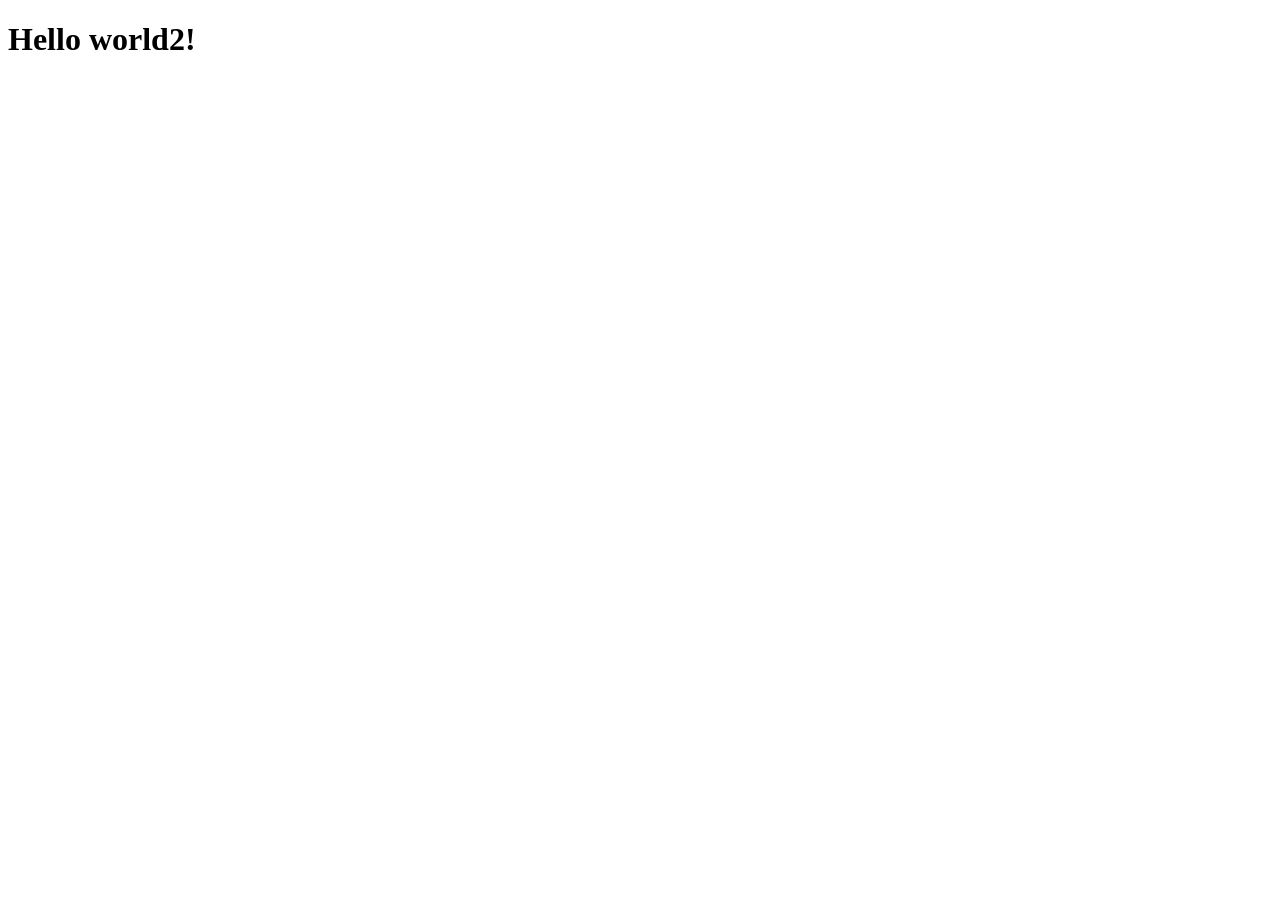
==== DEV005-cifrado/src/index.html @ 1d5549bd "v1" ====
<!DOCTYPE html>
<html>
  <head>
    <meta charset="utf-8">
    <title>Caesar Cipher</title>
    <link rel="stylesheet" href="style.css" />
  </head>
  <body>
    <div id="root">
      <h1>Hello world2!</h1>
    </div>
    <script src="index.js" type="module"></script>
  </body>
</html>
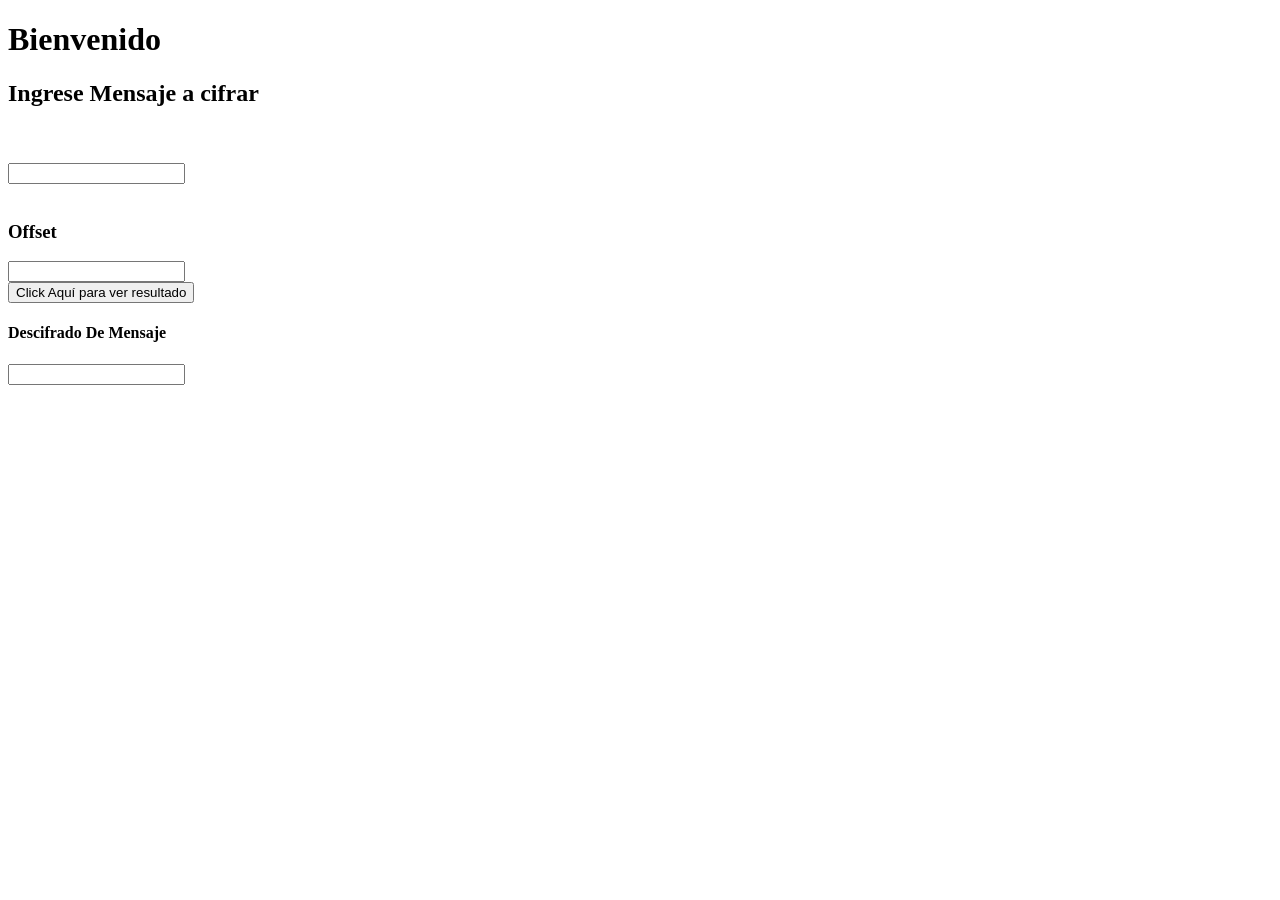
==== commit d5fdf2b9: "mi primer commit" ====
--- a/DEV005-cifrado/src/index.html
+++ b/DEV005-cifrado/src/index.html
@@ -4,11 +4,34 @@
     <meta charset="utf-8">
     <title>Caesar Cipher</title>
     <link rel="stylesheet" href="style.css" />
+    <script src="cipher.js"></script>
+    
   </head>
   <body>
     <div id="root">
-      <h1>Hello world2!</h1>
+      <h1>Bienvenido</h1>
+      <h2>Ingrese Mensaje a cifrar</h2>
+  
+      <p>
+        <br><br>
+        <input type="text" id="textooriginal" style="text-transform:uppercase;" value=""  onkeyup="javascript:this.value=this.value.toUpperCase();">
+        <br><br>
+        <span style="text-transform:uppercase;"></span>
+  
+     <h3>Offset</h3>
+     <input id="espaciado" type="desplazamientober"> 
+     
+     <form>
+      <button onclick=CifrarMsj()>Click Aquí para ver resultado</button>
+  </form>
+</P>
+     <h4>Descifrado De Mensaje</h4>
+<input type="text"> 
+
+
     </div>
+  
+  
     <script src="index.js" type="module"></script>
   </body>
 </html>
--- a/DEV005-cifrado/src/style.css
+++ b/DEV005-cifrado/src/style.css
@@ -0,0 +1,8 @@
+body {
+    background-image:url(https://www.captio.net/hubfs/Captio%20Blog%20Image%20%2810%29-1.png);
+    
+  }
+  
+
+
+
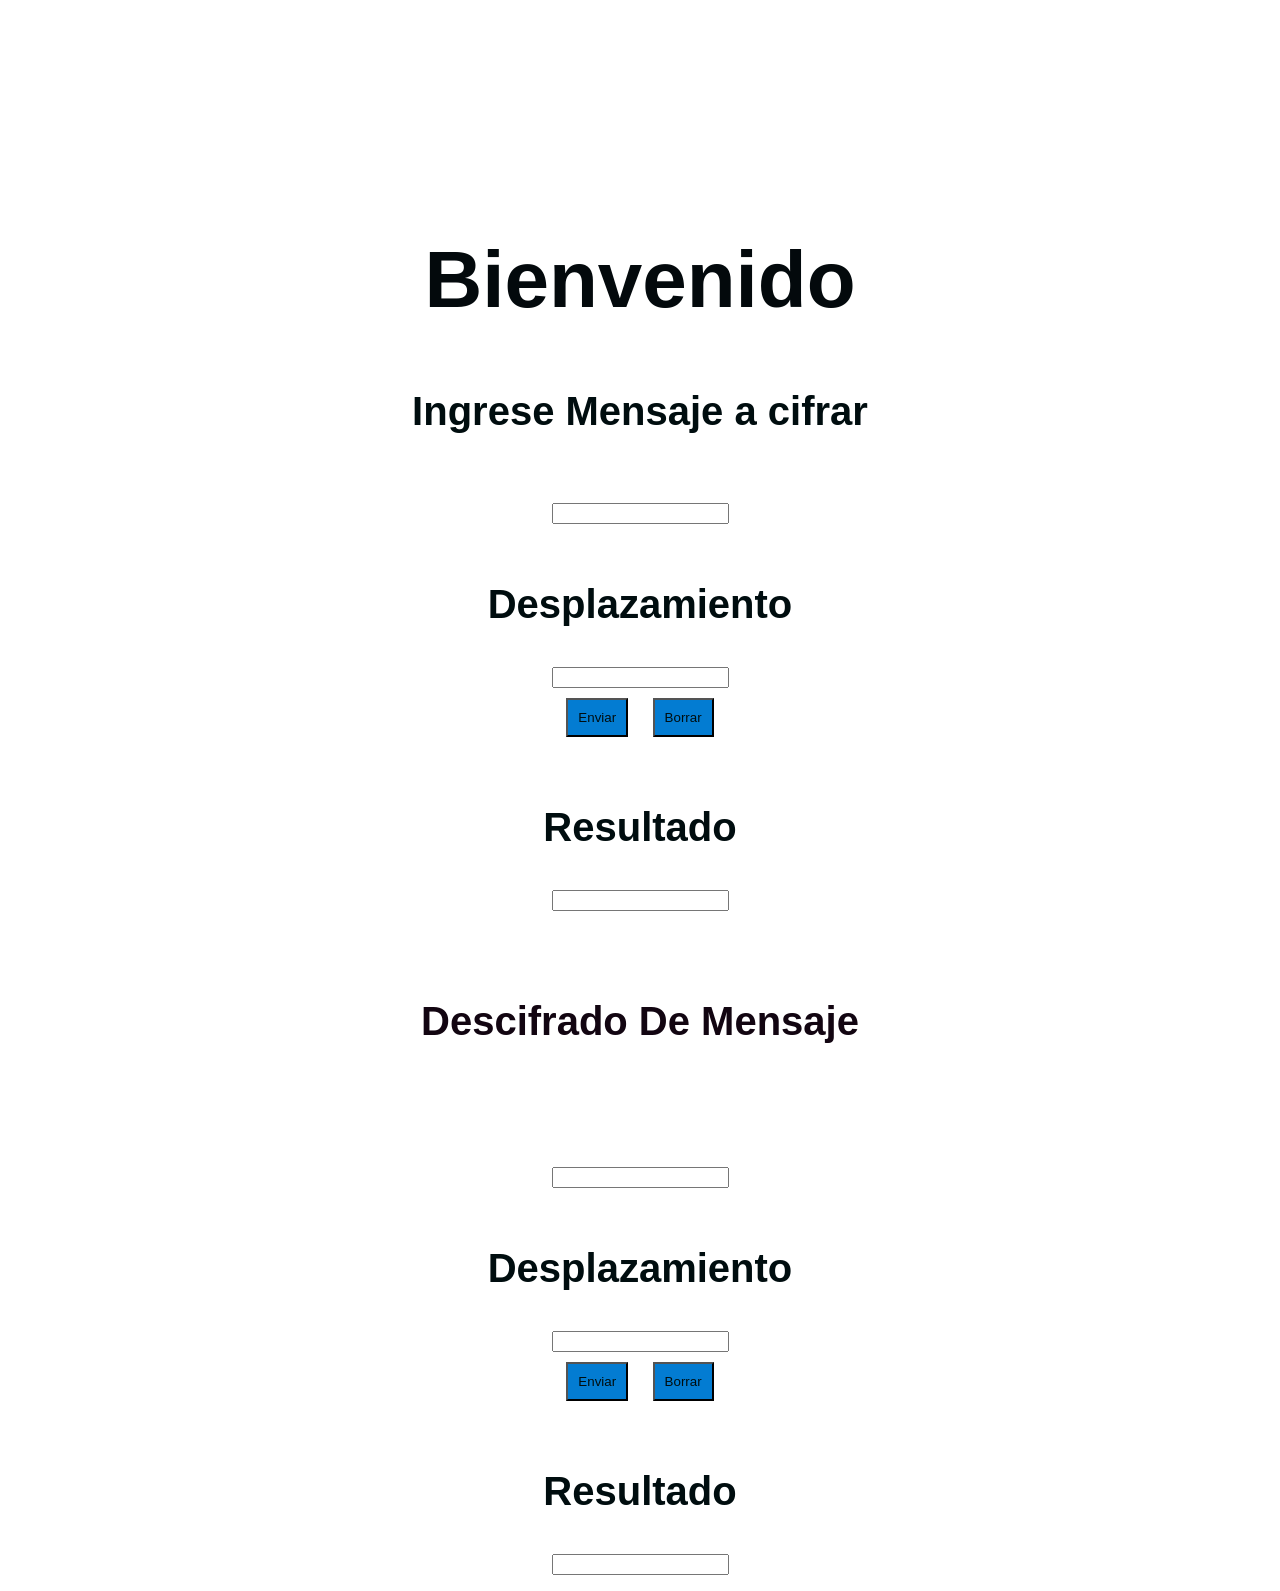
==== commit 978bcb65: "fin" ====
--- a/DEV005-cifrado/src/index.html
+++ b/DEV005-cifrado/src/index.html
@@ -1,37 +1,63 @@
 <!DOCTYPE html>
 <html>
-  <head>
-    <meta charset="utf-8">
-    <title>Caesar Cipher</title>
-    <link rel="stylesheet" href="style.css" />
-    <script src="cipher.js"></script>
+
+<head>
+  <meta charset="utf-8">
+  <title>Caesar Cipher</title>
+  <link rel="stylesheet" href="style.css" />
+
+</head>
+
+<body>
+  <div id="root">
+    <br><br>
     
-  </head>
-  <body>
-    <div id="root">
-      <h1>Bienvenido</h1>
-      <h2>Ingrese Mensaje a cifrar</h2>
+    <br><br> 
+    <h1>Bienvenido</h1>
+    <h2>Ingrese Mensaje a cifrar</h2>
+    <p>
+      <br><br>
+      <input type="text" id="textooriginal" style="text-transform:uppercase;" value=""
+        onkeyup="javascript:this.value=this.value.toUpperCase();">
+      <br><br>
+      <span style="text-transform:uppercase;"></span>
+    <h3>Desplazamiento</h3>
+    <input id="espaciado" type="number" >
   
-      <p>
-        <br><br>
-        <input type="text" id="textooriginal" style="text-transform:uppercase;" value=""  onkeyup="javascript:this.value=this.value.toUpperCase();">
-        <br><br>
-        <span style="text-transform:uppercase;"></span>
+      <br>
+      <button id="btn-enviar">Enviar</button>
+      <button id="btn-borrar">Borrar</button><br><br>
+      <h3>Resultado</h3>
+      <input id="result" type="text">
+    
+
+    </p>
+   <br>
+    <h4>Descifrado De Mensaje</h4>
+    <br>
+    <p>
+      <br><br>
+      <input type="text" id="textodescifrado" style="text-transform:uppercase;" value=""
+      onkeyup="javascript:this.value=this.value.toUpperCase();">
+
+      <br><br>
+  <span style="text-transform:uppercase;"></span>
+
+      <h3>Desplazamiento</h3>
+    <input id="espaciadod" type="number" >
   
-     <h3>Offset</h3>
-     <input id="espaciado" type="desplazamientober"> 
-     
-     <form>
-      <button onclick=CifrarMsj()>Click Aquí para ver resultado</button>
-  </form>
-</P>
-     <h4>Descifrado De Mensaje</h4>
-<input type="text"> 
+    
+      <br>
+      <button id="btn-descifrar">Enviar</button>
+      <button id="btn-borrar2">Borrar</button><br><br>
+      <h3>Resultado</h3>
+      <input id="resultd" type="text">
+      
+      
+    </p>
 
+  </div>
+  <script src="index.js" type="module"></script>
+</body>
 
-    </div>
-  
-  
-    <script src="index.js" type="module"></script>
-  </body>
-</html>
+</html>
--- a/DEV005-cifrado/src/style.css
+++ b/DEV005-cifrado/src/style.css
@@ -1,8 +1,50 @@
 body {
-    background-image:url(https://www.captio.net/hubfs/Captio%20Blog%20Image%20%2810%29-1.png);
-    
-  }
-  
+  background-image: url(https://linube.com/blog/wp-content/uploads/encriptar-cifrar.png);
+  text-align: center;
+  font-family: sans-serif;
+ 
+}
+h1 {
+  padding: 10px;
+  text-align: center;
+  color: rgb(3, 9, 12);
+  padding-top: 100px;
+  font-size: 5rem;
+  font-family: sans-serif;
+}
+#container {
+  padding: 10;
+  text-align: center;
+  color: rgb(0, 13, 15);
+}
+button {
+  background: rgb(3, 124, 210);
+  color: rgb(0, 13, 15);
+  margin: 10px;
+  padding: 10px;
+  border: 50;
+}
+h2 {
+  font-family: "arial", sans-serif;
+  color: rgb(0, 13, 15);
+  font-size: 2.5rem;
+}
+h3 {
+  font-family: "arial", sans-serif;
+  color: rgb(0, 13, 15);
+  font-size: 2.5rem;
+}
+h4 {
+  font-family: "arial", sans-serif;
+  color: rgb(18, 5, 17);
+  font-size: 2.5rem;
+}
+legend {
+  color: hsl(0, 0%, 0%);
+  padding: 20px;
+  font-weight: bold;
+}
+script {
+  color: rgb(0, 13, 15);
 
-
-
+}
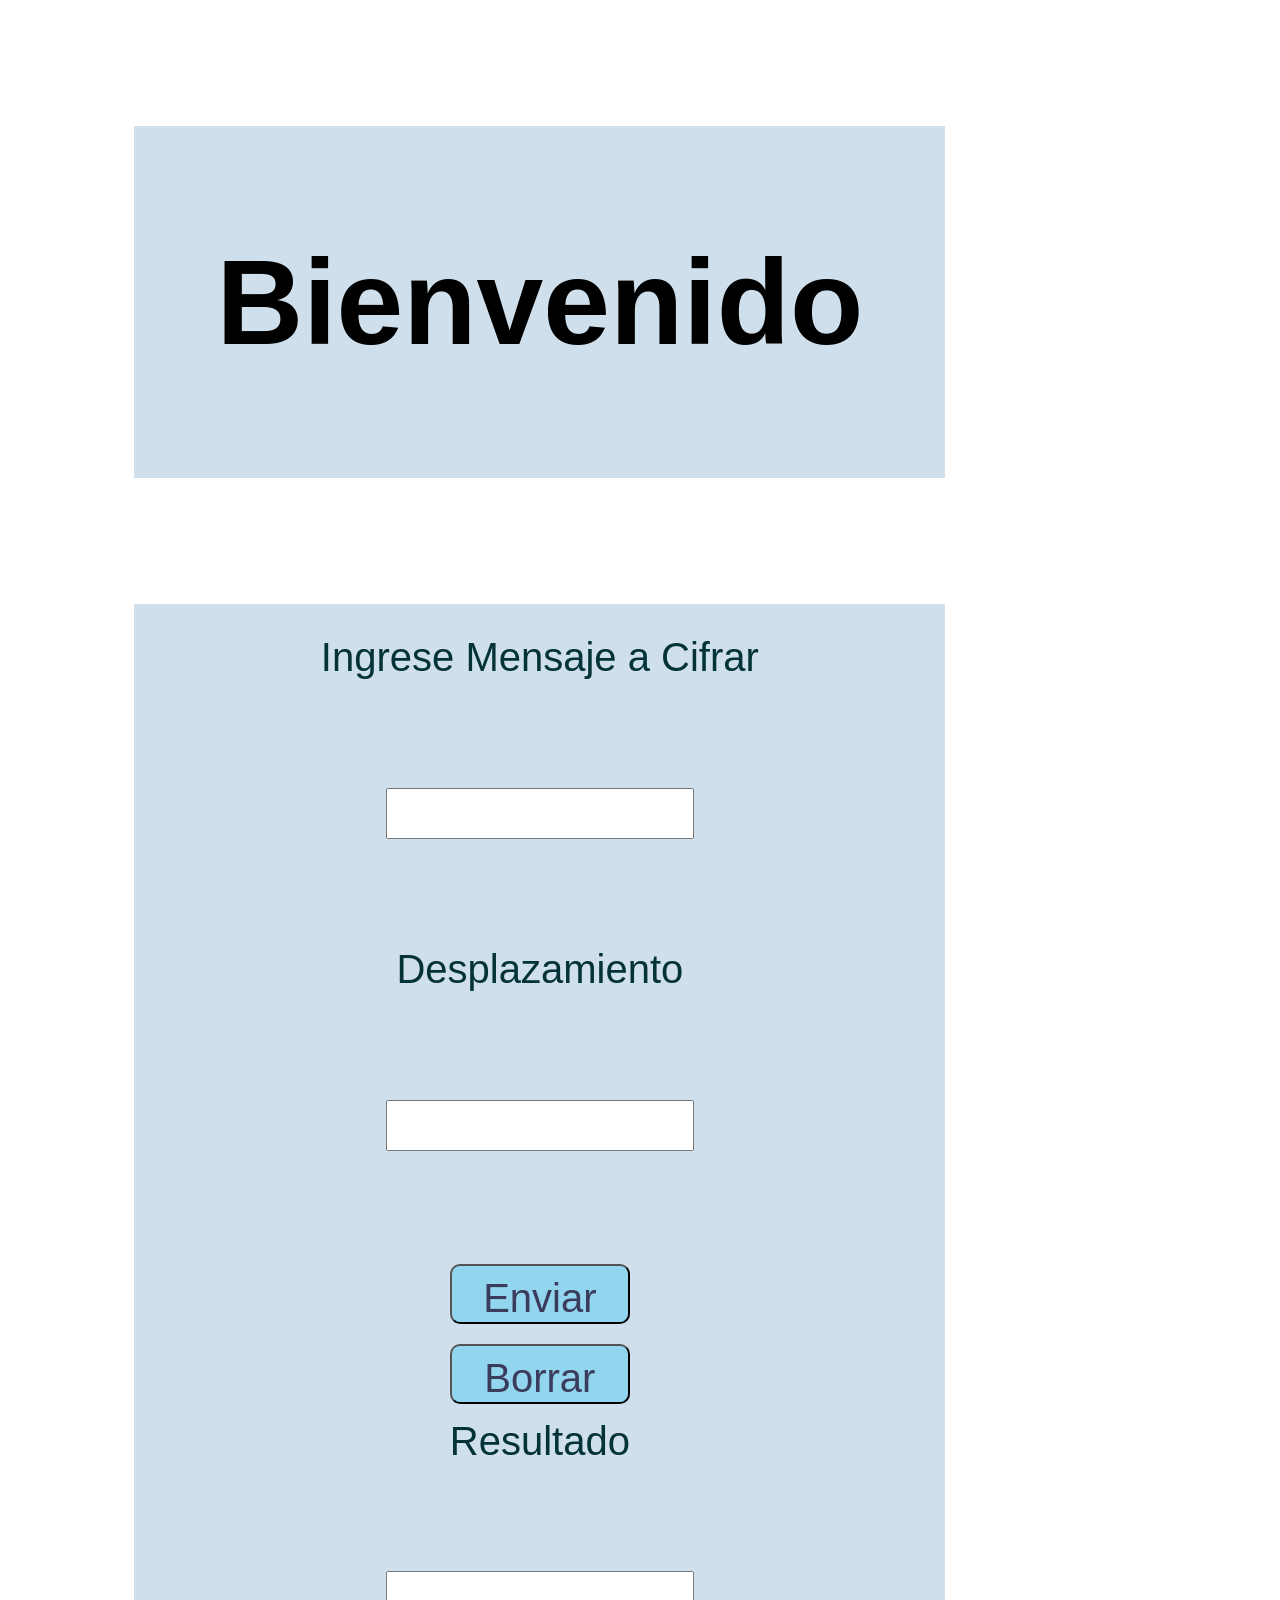
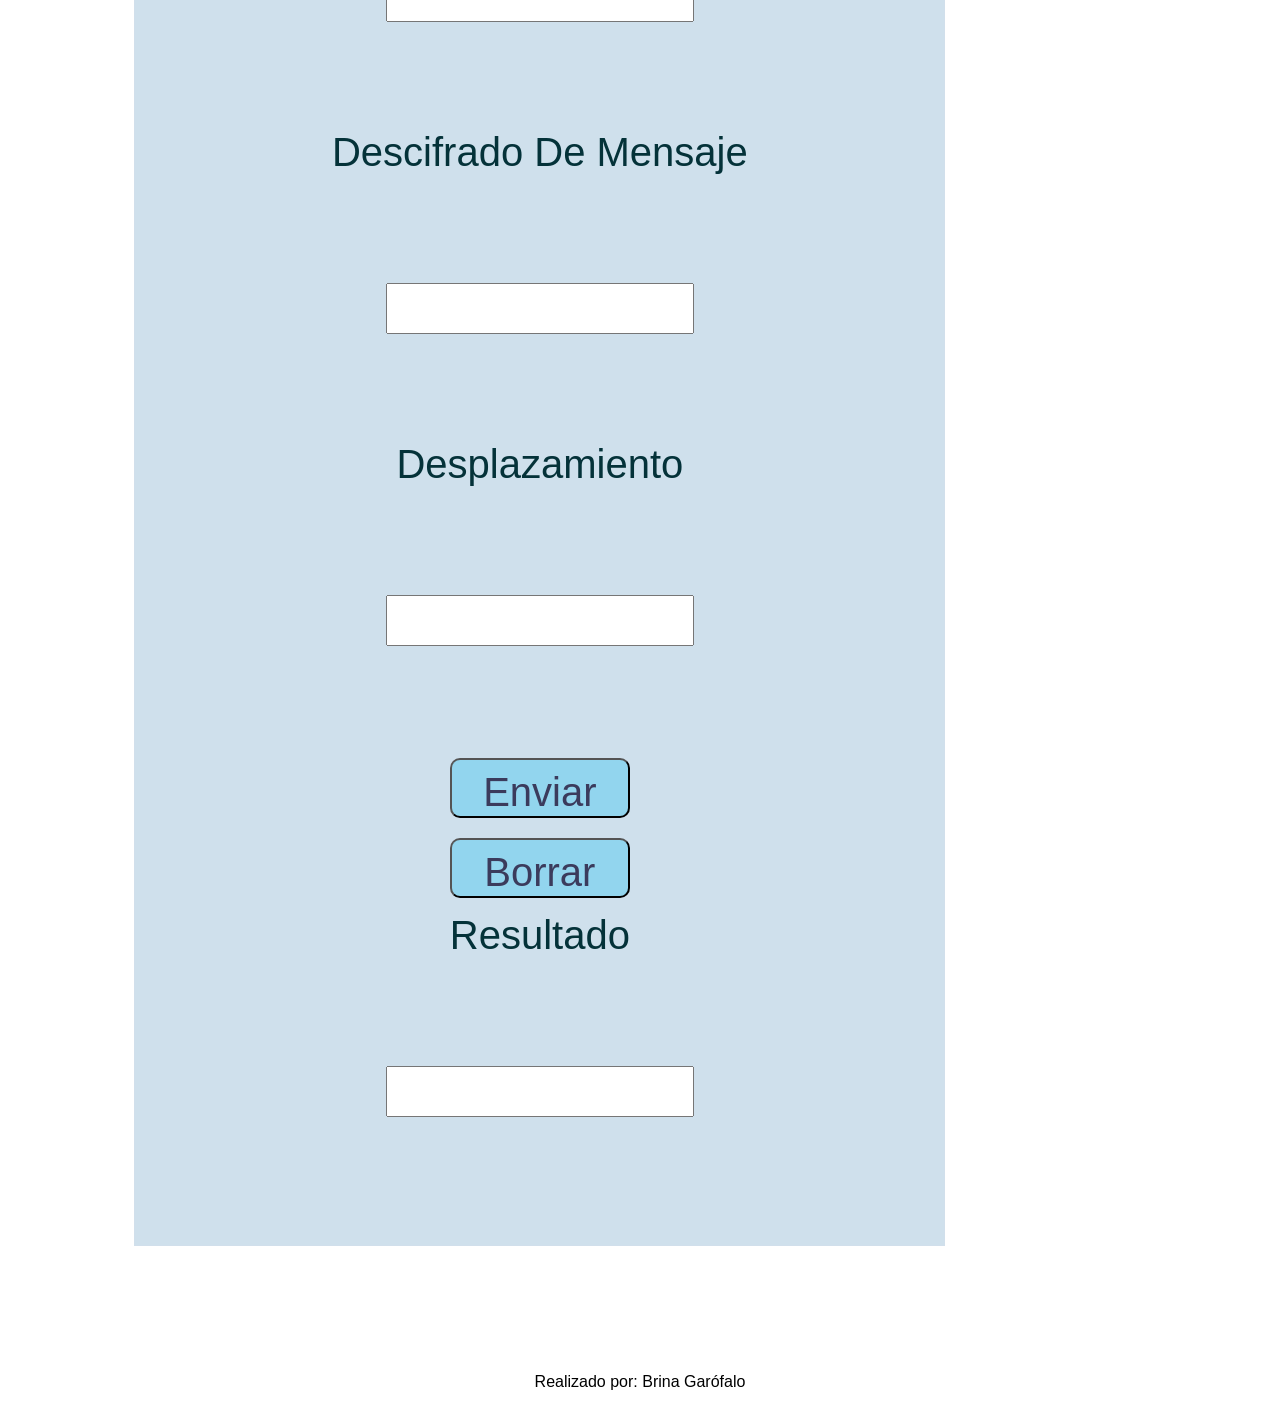
==== commit a7670b29: "correcciones feedback cifrado" ====
--- a/DEV005-cifrado/src/index.html
+++ b/DEV005-cifrado/src/index.html
@@ -1,63 +1,49 @@
 <!DOCTYPE html>
 <html>
-
 <head>
   <meta charset="utf-8">
   <title>Caesar Cipher</title>
   <link rel="stylesheet" href="style.css" />
+   
+</head>
+<body>   
+  <header>
+    <h1>Bienvenido</h1>
+  </header>
+  <main>
+    <article class="cifrar"> 
+     
+      <label for="name">Ingrese Mensaje a Cifrar </label>   
+      <input type="text" id="textooriginal" style="text-transform:uppercase;" value="" 
+             onkeyup="javascript:this.value=this.value.toUpperCase();">
+      
+      <label for="name">Desplazamiento</label>
+      <input id="espaciado" type="number" name="espaciado">
+  
+      <button name="button" id="btn-enviar">Enviar</button>
+      <button name="button" id="btn-borrar">Borrar</button>
+      
+      <label for="name">Resultado</label>
+      <input id="result" type="text" style="text-transform:uppercase;">
+    
+      <label for="name">Descifrado De Mensaje</label>
+      <input type="text" id="textodescifrado" style="text-transform:uppercase;" value="" 
+             onkeyup="javascript:this.value=this.value.toUpperCase();">
 
-</head>
-
-<body>
-  <div id="root">
-    <br><br>
-    
-    <br><br> 
-    <h1>Bienvenido</h1>
-    <h2>Ingrese Mensaje a cifrar</h2>
-    <p>
-      <br><br>
-      <input type="text" id="textooriginal" style="text-transform:uppercase;" value=""
-        onkeyup="javascript:this.value=this.value.toUpperCase();">
-      <br><br>
-      <span style="text-transform:uppercase;"></span>
-    <h3>Desplazamiento</h3>
-    <input id="espaciado" type="number" >
+      <label for="name">Desplazamiento</label>
+      <input id="espaciadod" type="number" name="espaciadod">
   
-      <br>
-      <button id="btn-enviar">Enviar</button>
-      <button id="btn-borrar">Borrar</button><br><br>
-      <h3>Resultado</h3>
-      <input id="result" type="text">
-    
-
-    </p>
-   <br>
-    <h4>Descifrado De Mensaje</h4>
-    <br>
-    <p>
-      <br><br>
-      <input type="text" id="textodescifrado" style="text-transform:uppercase;" value=""
-      onkeyup="javascript:this.value=this.value.toUpperCase();">
-
-      <br><br>
-  <span style="text-transform:uppercase;"></span>
-
-      <h3>Desplazamiento</h3>
-    <input id="espaciadod" type="number" >
+      <button name="button" id="btn-descifrar">Enviar</button>
+      <button name="button" id="btn-borrar2">Borrar</button>
+     
+      <label for="name">Resultado</label>
+      <input id="resultd" type="text">
   
-    
-      <br>
-      <button id="btn-descifrar">Enviar</button>
-      <button id="btn-borrar2">Borrar</button><br><br>
-      <h3>Resultado</h3>
-      <input id="resultd" type="text">
-      
-      
-    </p>
-
-  </div>
-  <script src="index.js" type="module"></script>
+      <script src="index.js" type="module"></script> 
+    </article>
+  </main>
+<footer> 
+  <p>Realizado por: Brina Garófalo</p> 
+</footer> 
 </body>
-
 </html>
--- a/DEV005-cifrado/src/style.css
+++ b/DEV005-cifrado/src/style.css
@@ -2,49 +2,54 @@
   background-image: url(https://linube.com/blog/wp-content/uploads/encriptar-cifrar.png);
   text-align: center;
   font-family: sans-serif;
- 
+  justify-content: center;
 }
-h1 {
-  padding: 10px;
-  text-align: center;
-  color: rgb(3, 9, 12);
-  padding-top: 100px;
-  font-size: 5rem;
-  font-family: sans-serif;
+
+header {
+  display: grid;
+  justify-content: center;
+  width: 60%;
+  margin: 10%;
+  background-color: rgba(143, 182, 211, 0.422);
+  padding: 2%;
+  border: 1px solid rgb(231 183 183 / 3%);
+  font-size: 60px;
 }
-#container {
-  padding: 10;
-  text-align: center;
-  color: rgb(0, 13, 15);
+article{
+  display: grid;
+  justify-content: center;
+  width: 60%;
+  margin: 10%;
+  background-color: rgba(143, 182, 211, 0.422);
+  padding: 2%;
+  border: 1px solid rgb(231 183 183 / 3%);
 }
 button {
-  background: rgb(3, 124, 210);
-  color: rgb(0, 13, 15);
+
+  background: rgba(111, 207, 239, 0.627);
   margin: 10px;
   padding: 10px;
   border: 50;
+  font-size: 40px;
+  border-radius: 10px;
+  color: rgba(58, 58, 91, 0.996);
+  width: 180px;
+  height:60px;
+  margin-left: auto;
+  margin-right: auto;
 }
-h2 {
+label {
   font-family: "arial", sans-serif;
-  color: rgb(0, 13, 15);
-  font-size: 2.5rem;
+  color: rgb(4, 50, 57);
+  font-size: 40px;
+  margin: 5px; 
 }
-h3 {
+
+input {
   font-family: "arial", sans-serif;
-  color: rgb(0, 13, 15);
-  font-size: 2.5rem;
+  color:azure(0, 13, 15);
+  font-size: 40px;
+  margin:20%;
 }
-h4 {
-  font-family: "arial", sans-serif;
-  color: rgb(18, 5, 17);
-  font-size: 2.5rem;
-}
-legend {
-  color: hsl(0, 0%, 0%);
-  padding: 20px;
-  font-weight: bold;
-}
-script {
-  color: rgb(0, 13, 15);
 
-}+
